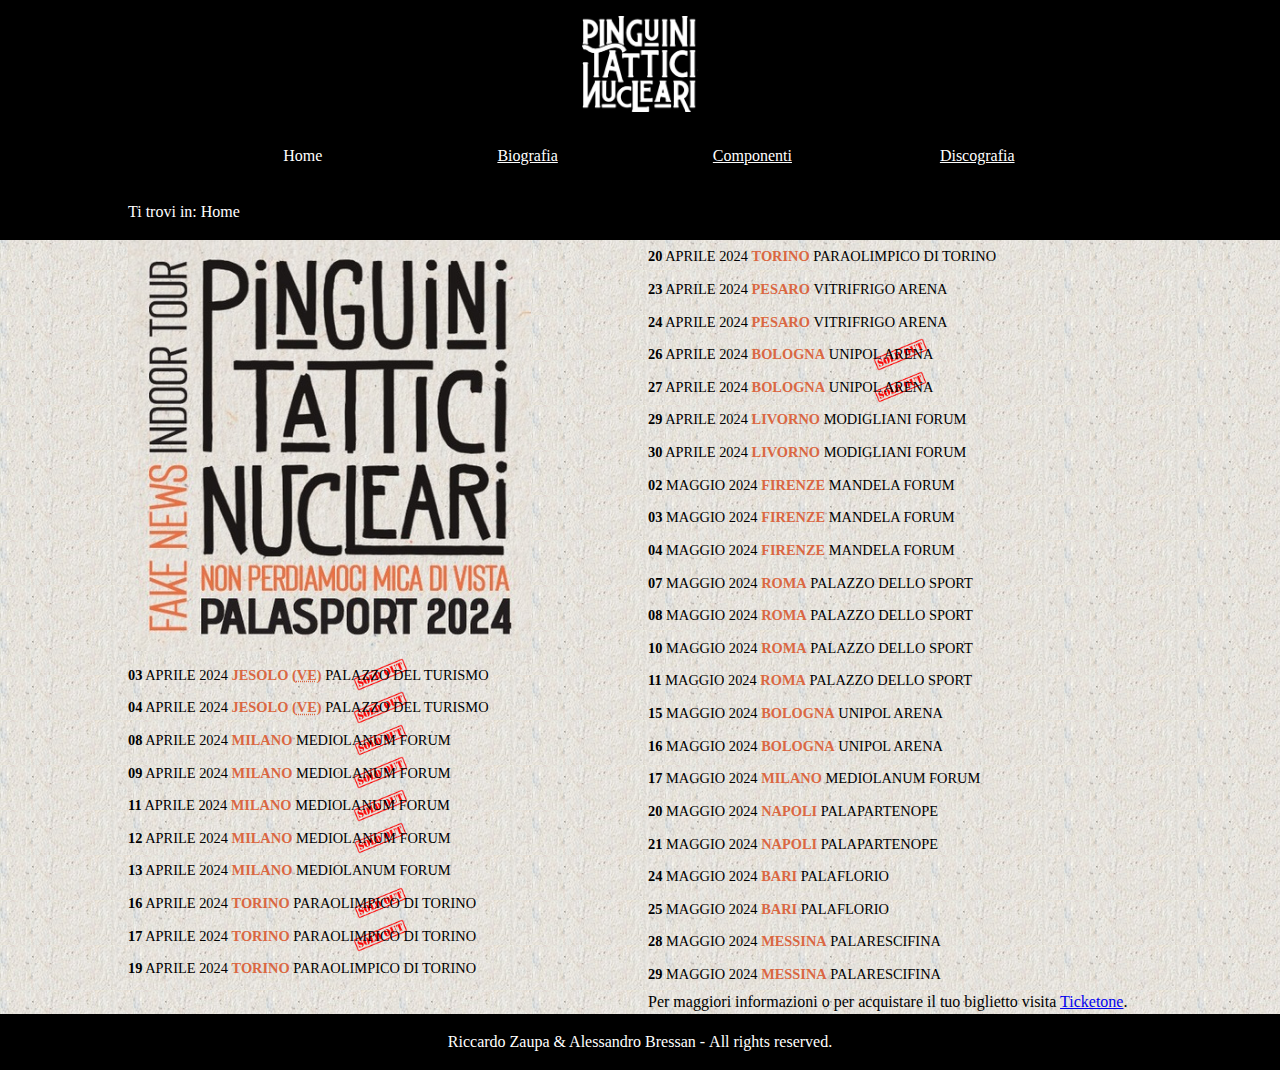
==== index.html @ 5437556e "Aggiunta colori citta' in index e tolta descrizione visibile tabella" ====
<!DOCTYPE html>
<html lang="it">

<head>
    <meta charset="UTF-8">
    <title>Pinguini Tattici Nucleari</title>
    <meta name="keywords" content="Pinguini Tattici Nucleari, fake news tour 2024, concerti">
    <meta name="description" content="Sito ufficiale dei Pinguini Tattici Nucleari, gruppo fondato da Riccardo Zanotti">
    <link rel="stylesheet" href="style.css" media="screen">
    <link rel="stylesheet" href="mini.css" media="screen and (max-width:600px)">
    <link rel="stylesheet" href="print.css" media="print">
</head>

<body>
    <header>
        <h1>Pinguini Tattici Nucleari</h1>
    </header>
    <nav id="menu">
        <ul>
            <li lang="en">Home</li>
            <li><a href="biografia.html">Biografia</a></li>
            <li><a href="componenti.html">Componenti</a></li>
            <li><a href="discografia.html">Discografia</a></li>
        </ul>
    </nav>
    <nav id="breadcrumb">
        <p>Ti trovi in:<span lang="en"> Home</span></p>
    </nav>
    <main class="colonne">
        <img id="imgIndex" src="images/logoTour2024.jpg"
            alt="Pinguini Tattici Nucleari, Non perdiamoci di vista, Palasport 2024, Fake News Indoor Tour">
        <dl>
            <div class="soldout">
                <dt><time datetime="2024-04-03"><span>03</span> Aprile 2024</time></dt>
                <dd data-title="Citta">Jesolo (<abbr title="Venezia">VE</abbr>)</dd>
                <dd data-title="Luogo">Palazzo del Turismo</dd>
            </div>
            <div class="soldout">
                <dt><time datetime="2024-04-04"><span>04</span> Aprile 2024</time></dt>
                <dd data-title="Citta">Jesolo (<abbr title="Venezia">VE</abbr>)</dd>
                <dd data-title="Luogo">Palazzo del Turismo</dd>
            </div>
            <div class="soldout">
                <dt><time datetime="2024-04-08"><span>08</span> Aprile 2024</time></dt>
                <dd data-title="Citta">Milano</dd>
                <dd data-title="Luogo">Mediolanum Forum</dd>
            </div>
            <div class="soldout">
                <dt><time datetime="2024-04-09"><span>09</span> Aprile 2024</time></dt>
                <dd data-title="Citta">Milano</dd>
                <dd data-title="Luogo">Mediolanum Forum</dd>
            </div>
            <div class="soldout">
                <dt><time datetime="2024-04-11"><span>11</span> Aprile 2024</time></dt>
                <dd data-title="Citta">Milano</dd>
                <dd data-title="Luogo">Mediolanum Forum</dd>
            </div>
            <div class="soldout">
                <dt><time datetime="2024-04-12"><span>12</span> Aprile 2024</time></dt>
                <dd data-title="Citta">Milano</dd>
                <dd data-title="Luogo">Mediolanum Forum</dd>
            </div>
            <div class="not_soldout">
                <dt><time datetime="2024-04-13"><span>13</span> Aprile 2024</time></dt>
                <dd data-title="Citta">Milano</dd>
                <dd data-title="Luogo">Mediolanum Forum</dd>
            </div>
            <div class="soldout">
                <dt><time datetime="2024-04-16"><span>16</span> Aprile 2024</time></dt>
                <dd data-title="Citta">Torino</dd>
                <dd data-title="Luogo">Paraolimpico di Torino</dd>
            </div>
            <div class="soldout">
                <dt><time datetime="2024-04-17"><span>17</span> Aprile 2024</time></dt>
                <dd data-title="Citta">Torino</dd>
                <dd data-title="Luogo">Paraolimpico di Torino</dd>
            </div>
            <div class="not_soldout">
                <dt><time datetime="2024-04-19"><span>19</span> Aprile 2024</time></dt>
                <dd data-title="Citta">Torino</dd>
                <dd data-title="Luogo">Paraolimpico di Torino</dd>
            </div>
            <div class="not_soldout">
                <dt><time datetime="2024-04-20"><span>20</span> Aprile 2024</time></dt>
                <dd data-title="Citta">Torino</dd>
                <dd data-title="Luogo">Paraolimpico di Torino</dd>
            </div>
            <div class="not_soldout">
                <dt><time datetime="2024-04-23"><span>23</span> Aprile 2024</time></dt>
                <dd data-title="Citta">Pesaro</dd>
                <dd data-title="Luogo">Vitrifrigo Arena</dd>
            </div>
            <div class="not_soldout">
                <dt><time datetime="2024-04-24"><span>24</span> Aprile 2024</time></dt>
                <dd data-title="Citta">Pesaro</dd>
                <dd data-title="Luogo">Vitrifrigo Arena</dd>
            </div>
            <div class="soldout">
                <dt><time datetime="2024-04-26"><span>26</span> Aprile 2024</time></dt>
                <dd data-title="Citta">Bologna</dd>
                <dd data-title="Luogo">Unipol Arena</dd>
            </div>
            <div class="soldout">
                <dt><time datetime="2024-04-27"><span>27</span> Aprile 2024</time></dt>
                <dd data-title="Citta">Bologna</dd>
                <dd data-title="Luogo">Unipol Arena</dd>
            </div>
            <div class="not_soldout">
                <dt><time datetime="2024-04-29"><span>29</span> Aprile 2024</time></dt>
                <dd data-title="Citta">Livorno</dd>
                <dd data-title="Luogo">Modigliani Forum</dd>
            </div>
            <div class="not_soldout">
                <dt><time datetime="2024-04-30"><span>30</span> Aprile 2024</time></dt>
                <dd data-title="Citta">Livorno</dd>
                <dd data-title="Luogo">Modigliani Forum</dd>
            </div>

            <div class="not_soldout">
                <dt><time datetime="2024-05-02"><span>02</span> Maggio 2024</time></dt>
                <dd data-title="Citta">Firenze</dd>
                <dd data-title="Luogo">Mandela Forum</dd>
            </div>
            <div class="not_soldout">
                <dt><time datetime="2024-05-03"><span>03</span> Maggio 2024</time></dt>
                <dd data-title="Citta">Firenze</dd>
                <dd data-title="Luogo">Mandela Forum</dd>
            </div>
            <div class="not_soldout">
                <dt><time datetime="2024-05-04"><span>04</span> Maggio 2024</time></dt>
                <dd data-title="Citta">Firenze</dd>
                <dd data-title="Luogo">Mandela Forum</dd>
            </div>
            <div class="not_soldout">
                <dt><time datetime="2024-05-07"><span>07</span> Maggio 2024</time></dt>
                <dd data-title="Citta">Roma</dd>
                <dd data-title="Luogo">Palazzo dello Sport</dd>
            </div>
            <div class="not_soldout">
                <dt><time datetime="2024-05-08"><span>08</span> Maggio 2024</time></dt>
                <dd data-title="Citta">Roma</dd>
                <dd data-title="Luogo">Palazzo dello Sport</dd>
            </div>
            <div class="not_soldout">
                <dt><time datetime="2024-05-10"><span>10</span> Maggio 2024</time></dt>
                <dd data-title="Citta">Roma</dd>
                <dd data-title="Luogo">Palazzo dello Sport</dd>
            </div>
            <div class="not_soldout">
                <dt><time datetime="2024-05-11"><span>11</span> Maggio 2024</time></dt>
                <dd data-title="Citta">Roma</dd>
                <dd data-title="Luogo">Palazzo dello Sport</dd>
            </div>
            <div class="not_soldout">
                <dt><time datetime="2024-05-15"><span>15</span> Maggio 2024</time></dt>
                <dd data-title="Citta">Bologna</dd>
                <dd data-title="Luogo">Unipol Arena</dd>
            </div>
            <div class="not_soldout">
                <dt><time datetime="2024-05-16"><span>16</span> Maggio 2024</time></dt>
                <dd data-title="Citta">Bologna</dd>
                <dd data-title="Luogo">Unipol Arena</dd>
            </div>
            <div class="not_soldout">
                <dt><time datetime="2024-05-17"><span>17</span> Maggio 2024</time></dt>
                <dd data-title="Citta">Milano</dd>
                <dd data-title="Luogo">Mediolanum Forum</dd>
            </div>
            <div class="not_soldout">
                <dt><time datetime="2024-05-20"><span>20</span> Maggio 2024</time></dt>
                <dd data-title="Citta">Napoli</dd>
                <dd data-title="Luogo">Palapartenope</dd>
            </div>
            <div class="not_soldout">
                <dt><time datetime="2024-05-21"><span>21</span> Maggio 2024</time></dt>
                <dd data-title="Citta">Napoli</dd>
                <dd data-title="Luogo">Palapartenope</dd>
            </div>
            <div class="not_soldout">
                <dt><time datetime="2024-05-24"><span>24</span> Maggio 2024</time></dt>
                <dd data-title="Citta">Bari</dd>
                <dd data-title="Luogo">Palaflorio</dd>
            </div>
            <div class="not_soldout">
                <dt><time datetime="2024-05-25"><span>25</span> Maggio 2024</time></dt>
                <dd data-title="Citta">Bari</dd>
                <dd data-title="Luogo">Palaflorio</dd>
            </div>
            <div class="not_soldout">
                <dt><time datetime="2024-05-28"><span>28</span> Maggio 2024</time></dt>
                <dd data-title="Citta">Messina</dd>
                <dd data-title="Luogo">Palarescifina</dd>
            </div>
            <div class="not_soldout">
                <dt><time datetime="2024-05-29"><span>29</span> Maggio 2024</time></dt>
                <dd data-title="Citta">Messina</dd>
                <dd data-title="Luogo">Palarescifina</dd>
            </div>
        </dl>
        <p>Per maggiori informazioni o per acquistare il tuo biglietto visita <a
                href="https://www.ticketone.it/artist/pinguini-tattici-nucleari/">Ticketone</a>.</p>
    </main>
    <footer>
        <p>Riccardo Zaupa & Alessandro Bressan - <span lang="en">All rights reserved.</span></p>
    </footer>
</body>

</html>
---- style.css ----
/******
COMUNE
*******/

.navigationHelp{
    position: absolute;
    text-indent: -999em;
}


* {
    margin: 0;
    padding: 0;
}

:root {
    --headerBgColor: rgb(0, 0, 0);
    --headerTxtColor: rgb(255, 255, 255);

    --bgColor: rgb(255, 255, 255);
    --txtColor: rgb(0, 0, 0);

    --footerBgColor: rgb(0, 0, 0);
    --footerTxtColor: rgb(255, 255, 255);

    --visitedLinkColor: rgb(230, 12, 83);
    --linkColor: rgb(255, 255, 255);
    --headTable: rgb(230, 12, 83);
    --flagColor: rgb(218, 103, 66);

    --font-body-family: "Roboto Condensed", san-serif;
}

html {
    font-size: 100%;
    font-family: var(--font-body-family);
    line-height: 1.5em;
    margin: auto;
    background-image: url("images/bg.png");
}

body {
    display: flex;
    flex-direction: column;
    min-height: 100vh;
}

header {
    background-color: var(--headerBgColor);
    color: var(--headerTxtColor);
    text-align: center;
    padding: 1em;
}

header h1 {
    text-indent: -999em;
    background-image: url("images/logo.png");
    background-size: contain;
    background-repeat: no-repeat;
    background-position: center;
    font-size: 4em; 
    line-height: 1.5;
}

main h2 {
    text-align: center;
    margin: 1em;
    font-size: 2em;
}

nav {
    background-color: var(--headerBgColor);
    color: var(--headerTxtColor);
}

nav a:visited {
    color: var(--visitedLinkColor);
}

nav a:link {
    color: var(--linkColor);
}

/* ELIMINABILE? REGOLE GIà DESCRITTE NEI NAV PRECEDENTI! */
#content > p{
    text-indent: -999em;
    position: absolute;
}

#menu a:link {
    color: var(--linkColor);
}

#menu a:visited {
    color: var(--visitedLinkColor);
}

#menu {
    text-align: center;
}

#menu ul {
    margin: auto;
    max-width: 1024px;
    padding: 1em;
    list-style-type: none;
}

#menu ul li {
    display: inline-block;
    width: 20%;
    margin: 0 0.5em;
}

#breadcrumb {
    padding: 1em;
}

#breadcrumb p {
    max-width: 1024px;
    margin: auto;
}

main {
    /*background-color: var(--bgColor); bre non voleva questa riga*/
    color: var(--txtColor);
    margin: auto;
    width: 80%;
}

main.colonne {
    /*width: 90% */ 
    column-width: 29em;
    column-count: 3;
    /* prima di bre 
    column-count: 3;
    width: 90%
    */
}

main.colonne time span {
    font-weight: bold;
}


.soldout {
    background-image: url("images/soldout.png");
    background-size: contain;
    background-repeat: no-repeat;
    background-position: center;
}

#imgIndex {
    width: 80%;
}

footer {
    background-color: var(--footerBgColor);
    color: var(--footerTxtColor);
    padding: 1.0em;
    text-align: center;
    margin-top: auto;
}

/******
HOME_TABELLA
*******/

main table {
    margin: auto;
    width: 95%;
    border-collapse: collapse;
    /* le due righe sotto non c'erano prima di bre*/
    padding-top: 0.3em;
    padding-bottom: 0.3em;
}

th,
td {
    padding: 0.5em;
}

th {
    font-weight: normal;
}

td {
    font-weight: normal;
}

th time {
    font-weight: bold;
}

thead {
    background-color: var(--flagColor);
    color: var(--headerTxtColor);
}

.colonne table {
    font-size: 90%;
    margin: auto;
}



main.colonne th,
main.colonne td {
    display: inline;
    width: 30%;
    text-transform: uppercase;
}



td[data-title="Citta"] {
    color: var(--flagColor);
    font-weight: bold;
}




/******
HOME_LISTA
*******/

.colonne dl {
    font-size: 90%;
    margin: auto;
}



main.colonne div dt,
main.colonne div dd {
    /*la prof ha le righe*/
    display: inline;
    text-transform: uppercase;
}



dd[data-title="Citta"] {
    /*la prof ha le righe*/
    color: var(--flagColor);
    font-weight: bold;
}


main dl div {
    padding-top: 0.3em;
    padding-bottom: 0.3em;
}


/***************
* COMPONENTI *
*****************/
#componenti {
    margin: auto;
    width: 95%;
    max-width: 1024px;
    padding-top: 1em;
    padding-bottom: 2em;
}

#componenti>dt {
    background-color: var(--headTable);
    color: var(--txtColor);
    border: 1px solid black;
    padding: 0.5em;
    font-size: 1.2em; /*prima di bre era 1.1em*/
    font-weight: bold; /* prima di bre non c'era*/
}

#componenti>dd {
    background-color: var(--bgColor);
    border: 1px solid black;
    border-top: none;
    padding: 0.5em;
    margin-bottom: 1em;
}

#componenti>dd img {
    width: 15%;
    float: left;
    margin-right: 1em;
}

.componente dt {
    float: left;
    font-weight: bold;
}
---- mini.css ----
header h1 {
    font-size: 2em;
    line-height: 1em;
}

#menu ul {
    width: 95%;
}

#menu ul li {
    display: block;
    margin: auto;
    width: 100%;
    font-size: 1.6em;
    padding-top: 0.5em;
    padding-bottom: 0.5em;
}

#breadcrumb p {
    font-size: 1.5em;
}

main.colonne {
    column-width: 300px;
}

#imgIndex {
    display: none;
}

#componenti {
    width: 98%;
}

/** 
TABELLA
**/
thead {
    display: none;
}

tr,
th,
td {
    display: block;
}

th {
    background-color: var(--flagColor);
    color: var(--headerTxtColor);
    border-bottom: 1px solid black;
}

th[data-title]::before {
    content: attr(data-title) ":\00A0";
    font-weight: bold;
}

tr {
    border: 1px solid black;
}

.soldout {
    background-image: none;
}
---- print.css ----
* {
    padding: 0;
    margin: 0;
}

html {
    font-size: 12pt;
    font-family: "Time New Roman", serif;
    line-height: 1.5em;
    margin: auto;
}

header {
    text-align: left;
    padding: 1em 0 1em 0;
    margin-top: 0.5em;
    margin-bottom: 0.5em;
}

header h1 {
    content: url("images/logo.png");
    width: 4cm;
    filter: invert(100%);
    margin: auto;
}

#menu {
    display: none;
}

#breadcrumb {
    padding: 0.5em 0 0.5em 0;
    margin-top: 0.5em;
    border-top: 1px solid #DDD;
    border-bottom: 1px solid #DDD;
    font-weight: bold;
}

#imgIndex {
    float: left;
    width: 20%;
}

main dl {
    margin-left: 22%;
}

main.colonne dl {
    margin-left: 22%;
}

main.colonne div dt,
main.colonne div dd {
    display: inline;
}

main.colonne div dt {
    font-weight: bold;
}

main.colone div> :not(:last-child)::after {
    content: " - ";
}

#componenti {
    width: 95%;
    margin: auto;
}

main.colonne div:not(.soldout)::after{
    content:"- Biglietti disponibili";
}

main.colonne div:not(.not_soldout)::after{
    content:"- Biglietti non disponibili";
}

#componenti>dt {}

footer {
    text-align: center;
    font-size: 10pt;
    font-style: italic;
    border-top: 1px solid #DDD;
    padding: 1.3em 0.5em 0.5em;
}
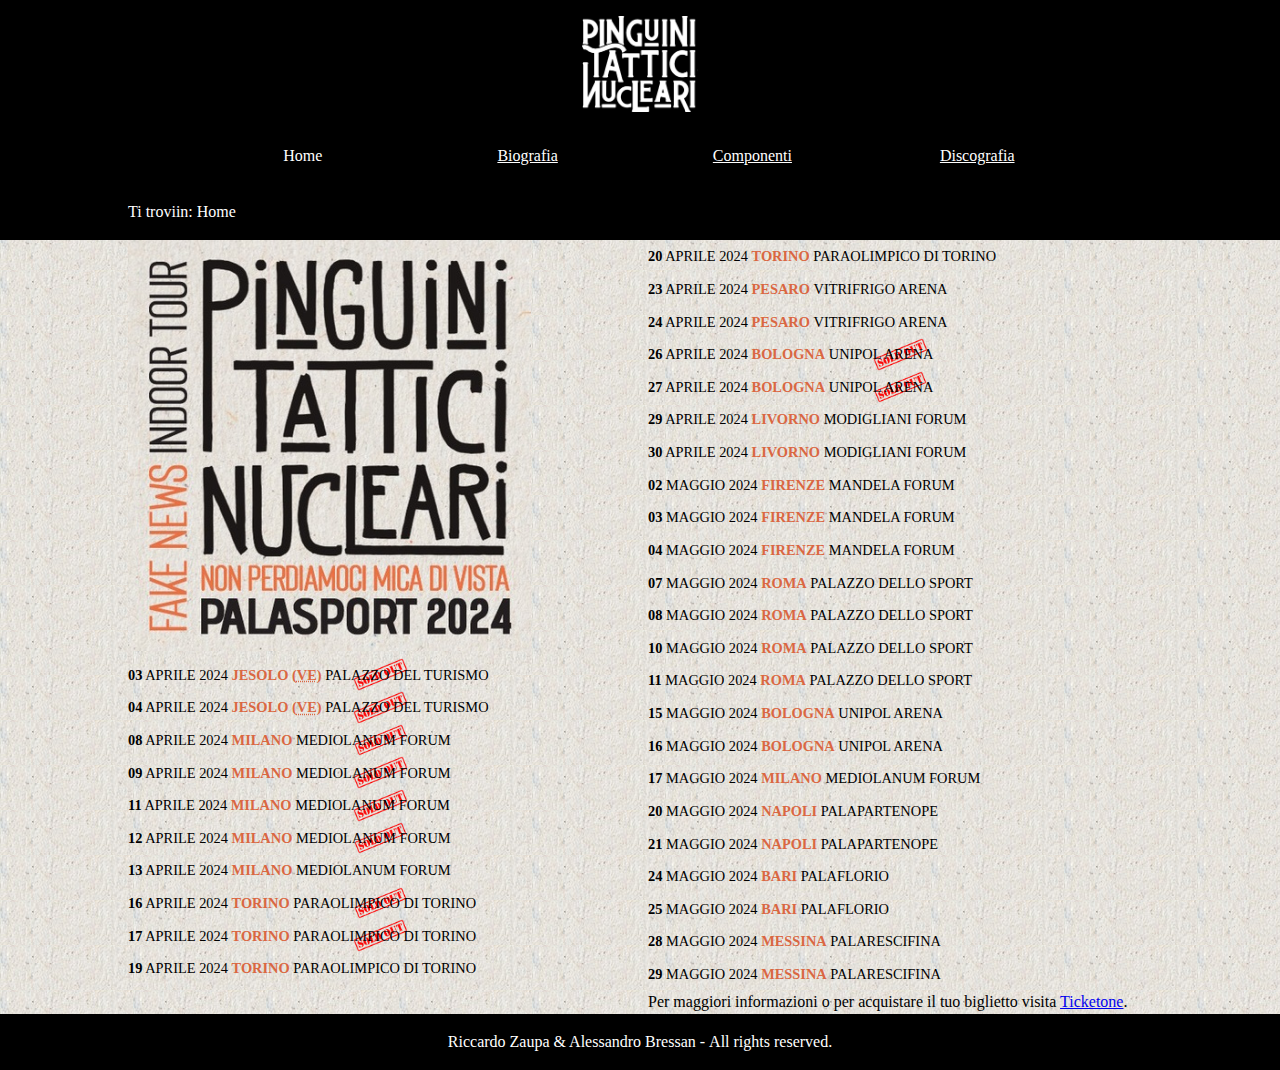
==== commit f42a77e3: "aaaaa" ====
--- a/index.html
+++ b/index.html
@@ -6,25 +6,32 @@
     <title>Pinguini Tattici Nucleari</title>
     <meta name="keywords" content="Pinguini Tattici Nucleari, fake news tour 2024, concerti">
     <meta name="description" content="Sito ufficiale dei Pinguini Tattici Nucleari, gruppo fondato da Riccardo Zanotti">
-    <link rel="stylesheet" href="style.css" media="screen">
-    <link rel="stylesheet" href="mini.css" media="screen and (max-width:600px)">
-    <link rel="stylesheet" href="print.css" media="print">
+    <meta name="author" content="Riccardo Zaupa, Alessandro Bressan">
+    <link rel="stylesheet" type="text/css" href="style.css" media="screen">
+    <link rel="stylesheet" type="text/css" href="mini.css" media="handheld, screen and (max-width:600px),
+            only screen and (max-device-width:600px)">
+    <link rel="stylesheet" type="text/css" href="print.css" media="print">
+    <link rel="shortcut icon" type="images/png" href="images/icon-penguin.png">
 </head>
 
 <body>
-    <header>
+    <header id="header">
+        <nav aria-label="Aiuti alla navigazione">
+            <a class="navigationHelp" href="#content">Vai al contenuto</a>
+        </nav>
         <h1>Pinguini Tattici Nucleari</h1>
     </header>
-    <nav id="menu">
+    <nav id="menu" aria-label="site menu">
+        <a class="navigationHelp" href="#content">Salta il menù di navigazione</a>
         <ul>
-            <li lang="en">Home</li>
+            <li id="currentLink"><span lang="en">Home</span></li>
             <li><a href="biografia.html">Biografia</a></li>
             <li><a href="componenti.html">Componenti</a></li>
-            <li><a href="discografia.html">Discografia</a></li>
+            <li><a href="discografia.php">Discografia</a></li>
         </ul>
     </nav>
-    <nav id="breadcrumb">
-        <p>Ti trovi in:<span lang="en"> Home</span></p>
+    <nav id="breadcrumb" aria-label="Percorso">
+        <p>Ti troviin: <span lang="en">Home</span></a></p>
     </nav>
     <main class="colonne">
         <img id="imgIndex" src="images/logoTour2024.jpg"
@@ -201,7 +208,7 @@
                 href="https://www.ticketone.it/artist/pinguini-tattici-nucleari/">Ticketone</a>.</p>
     </main>
     <footer>
-        <p>Riccardo Zaupa & Alessandro Bressan - <span lang="en">All rights reserved.</span></p>
+        <p>Riccardo Zaupa &amp; Alessandro Bressan - <span lang="en">All rights reserved.</span></p>
     </footer>
 </body>
 
--- a/style.css
+++ b/style.css
@@ -2,7 +2,7 @@
 COMUNE
 *******/
 
-.navigationHelp{
+.navigationHelp {
     position: absolute;
     text-indent: -999em;
 }
@@ -58,7 +58,7 @@
     background-size: contain;
     background-repeat: no-repeat;
     background-position: center;
-    font-size: 4em; 
+    font-size: 4em;
     line-height: 1.5;
 }
 
@@ -82,7 +82,7 @@
 }
 
 /* ELIMINABILE? REGOLE GIà DESCRITTE NEI NAV PRECEDENTI! */
-#content > p{
+#content>p {
     text-indent: -999em;
     position: absolute;
 }
@@ -129,7 +129,7 @@
 }
 
 main.colonne {
-    /*width: 90% */ 
+    /*width: 90% */
     column-width: 29em;
     column-count: 3;
     /* prima di bre 
@@ -270,8 +270,10 @@
     color: var(--txtColor);
     border: 1px solid black;
     padding: 0.5em;
-    font-size: 1.2em; /*prima di bre era 1.1em*/
-    font-weight: bold; /* prima di bre non c'era*/
+    font-size: 1.2em;
+    /*prima di bre era 1.1em*/
+    font-weight: bold;
+    /* prima di bre non c'era*/
 }
 
 #componenti>dd {
@@ -291,4 +293,80 @@
 .componente dt {
     float: left;
     font-weight: bold;
+}
+
+
+/***************
+* BIOGRAFIA *
+*****************/
+
+/* da fare
+
+/***************
+* DISCOGRAFIA *
+*****************/
+
+#discografia {
+    list-style: none;
+    /*toglie  i segni di elenco*/
+    display: flex;
+    /*gli elementi della lista diventano flessibil*/
+    justify-content: center;
+    /* centra gli elementi della lista*/
+    padding: 0;
+    flex-wrap: wrap;
+}
+
+
+.album {
+    height: 15em;
+    width: 15em;
+    margin: 5em;
+    transform: scale(1.0);
+    transition: .1s;
+    
+    background-size: cover;
+    /* ridimensiona l'immagine in modo da non distorcerla*/
+}
+
+.album:hover {
+    transform: scale(1.1);
+    transition: .3s;
+}
+
+.album a {
+    display: flex;
+    /*per manipolare il link all'interno dell'elemento*/
+    width: 100%;
+    height: 100%;
+    opacity: 0;
+    /*nascondere il link*/
+}
+
+#fakeNews {
+    background-image: url('images/fakenews.jpg');
+}
+
+#ahia {
+    background-image: url('images/ahia.jpg');
+}
+
+#fuoriHypeRingo {
+    background-image: url('images/fuorihyperingo.jpg');
+}
+
+#fuoriHype {
+    background-image: url('images/fuorihype.jpg');
+}
+
+#gioventuBrucata {
+    background-image: url('images/gioventubrucata.jpg');
+}
+
+#calcioAldila {
+    background-image: url('images/calcio.jpg');
+}
+
+#reNudo {
+    background-image: url("images/renudo.jpg");
 }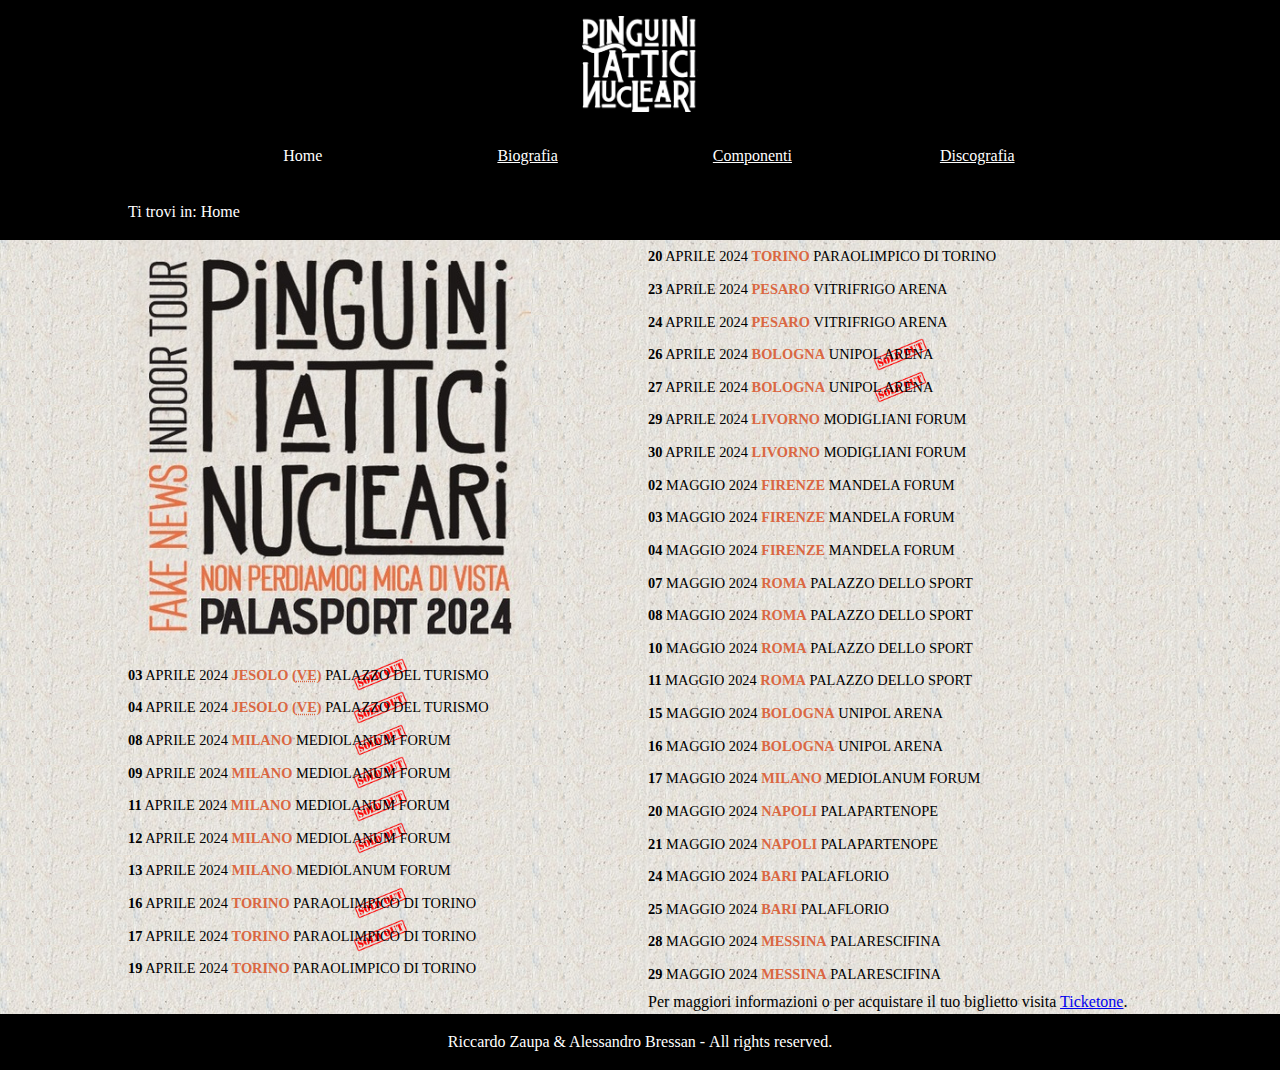
==== commit 142dc624: "prova" ====
--- a/index.html
+++ b/index.html
@@ -31,7 +31,7 @@
         </ul>
     </nav>
     <nav id="breadcrumb" aria-label="Percorso">
-        <p>Ti troviin: <span lang="en">Home</span></a></p>
+        <p>Ti trovi in: <span lang="en">Home</span></a></p>
     </nav>
     <main class="colonne">
         <img id="imgIndex" src="images/logoTour2024.jpg"
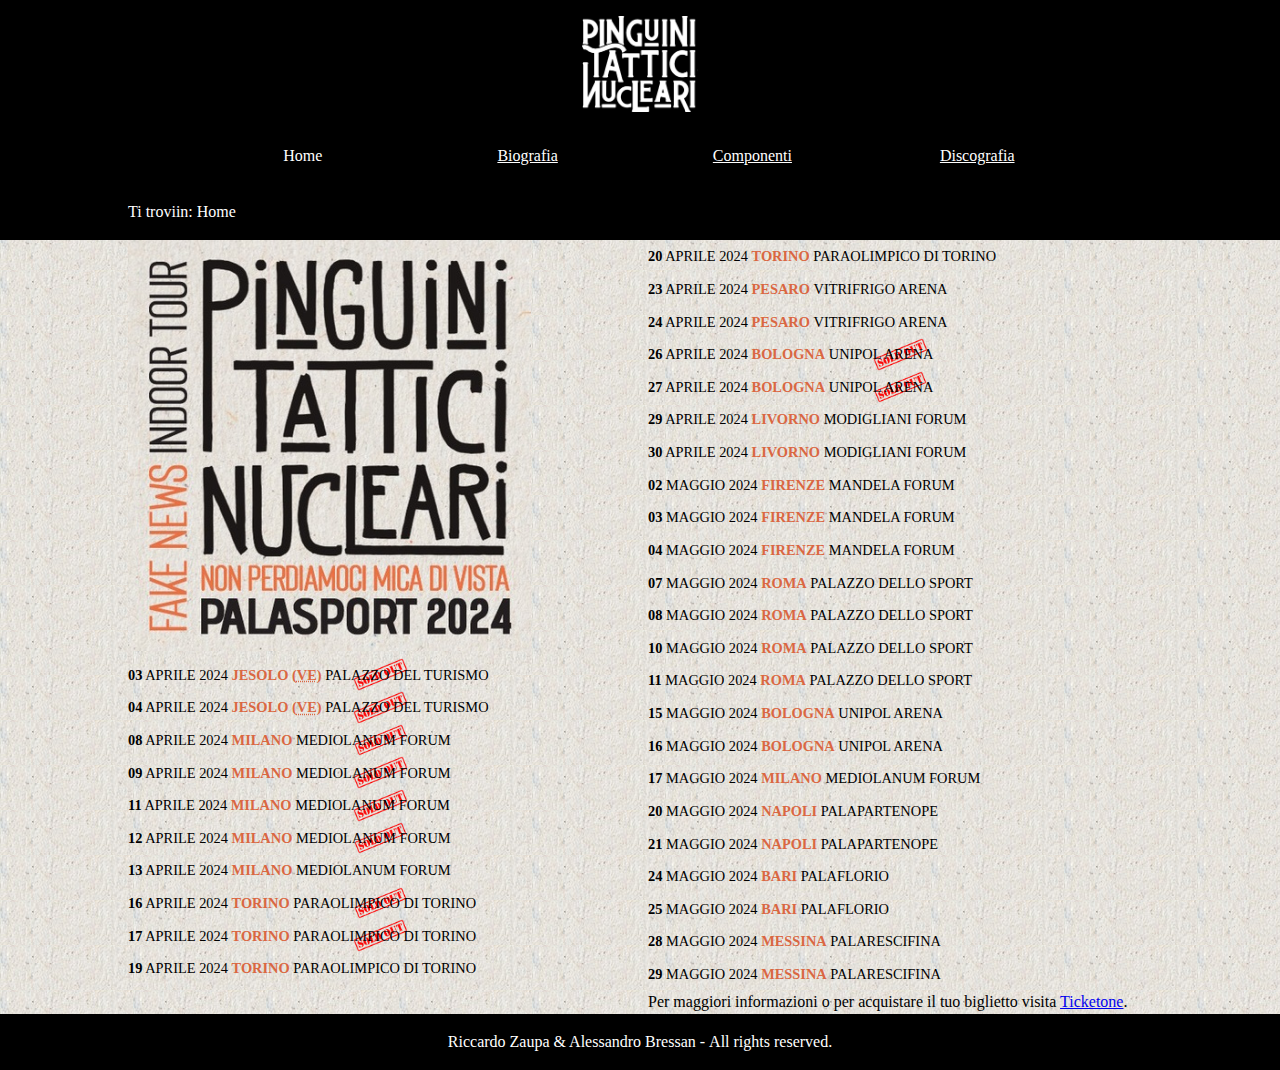
==== commit cf84c3ec: "prova" ====
--- a/index.html
+++ b/index.html
@@ -31,7 +31,7 @@
         </ul>
     </nav>
     <nav id="breadcrumb" aria-label="Percorso">
-        <p>Ti trovi in: <span lang="en">Home</span></a></p>
+        <p>Ti troviin: <span lang="en">Home</span></a></p>
     </nav>
     <main class="colonne">
         <img id="imgIndex" src="images/logoTour2024.jpg"
